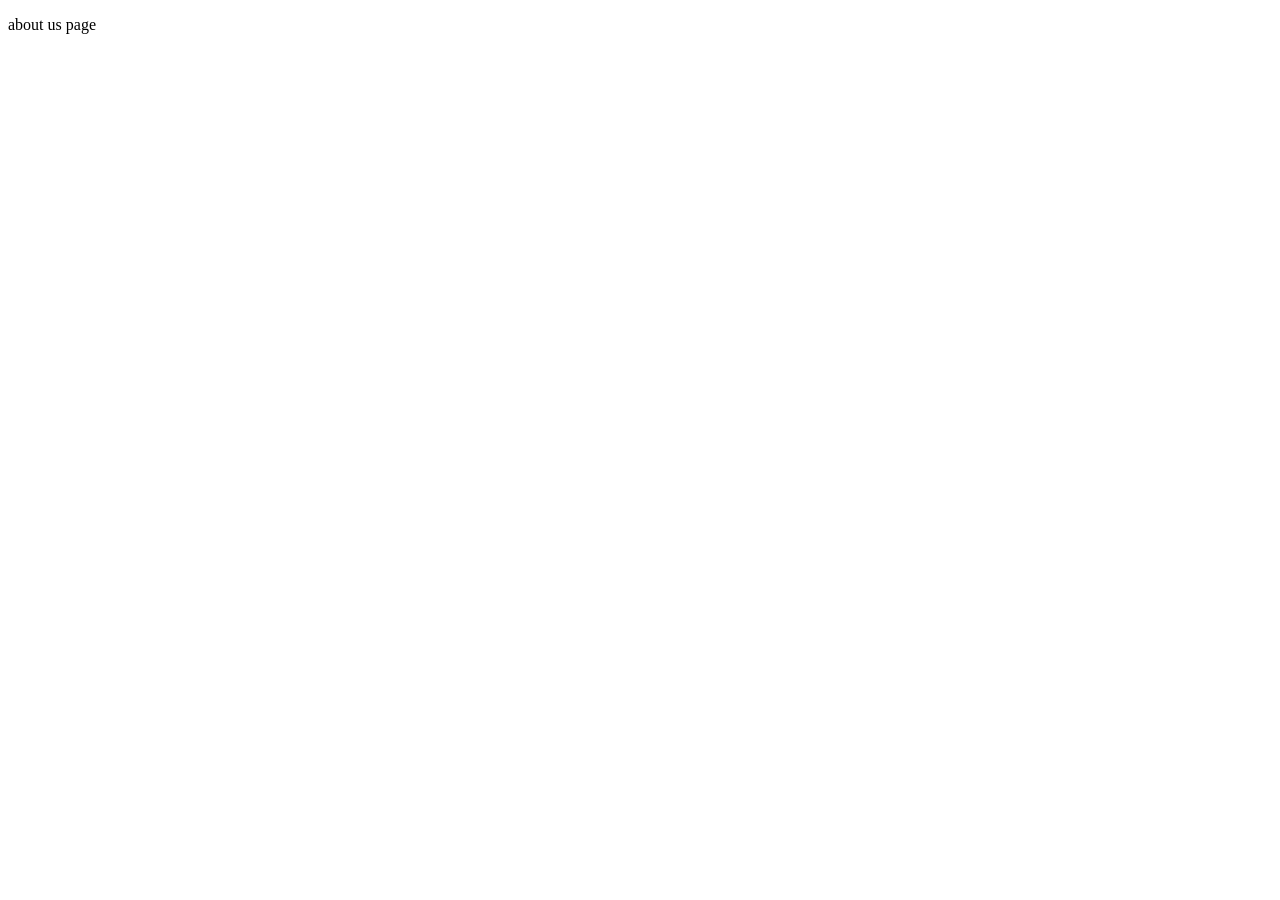
==== aboutus.html @ 10bf689f "Added separate pages" ====
<!DOCTYPE html>
<html lang="en">
<head>
    <meta charset="UTF-8">
    <meta name="viewport" content="width=device-width, initial-scale=1.0">
    <title>Document</title>
</head>
<body>
    <p>about us page</p>
</body>
</html>
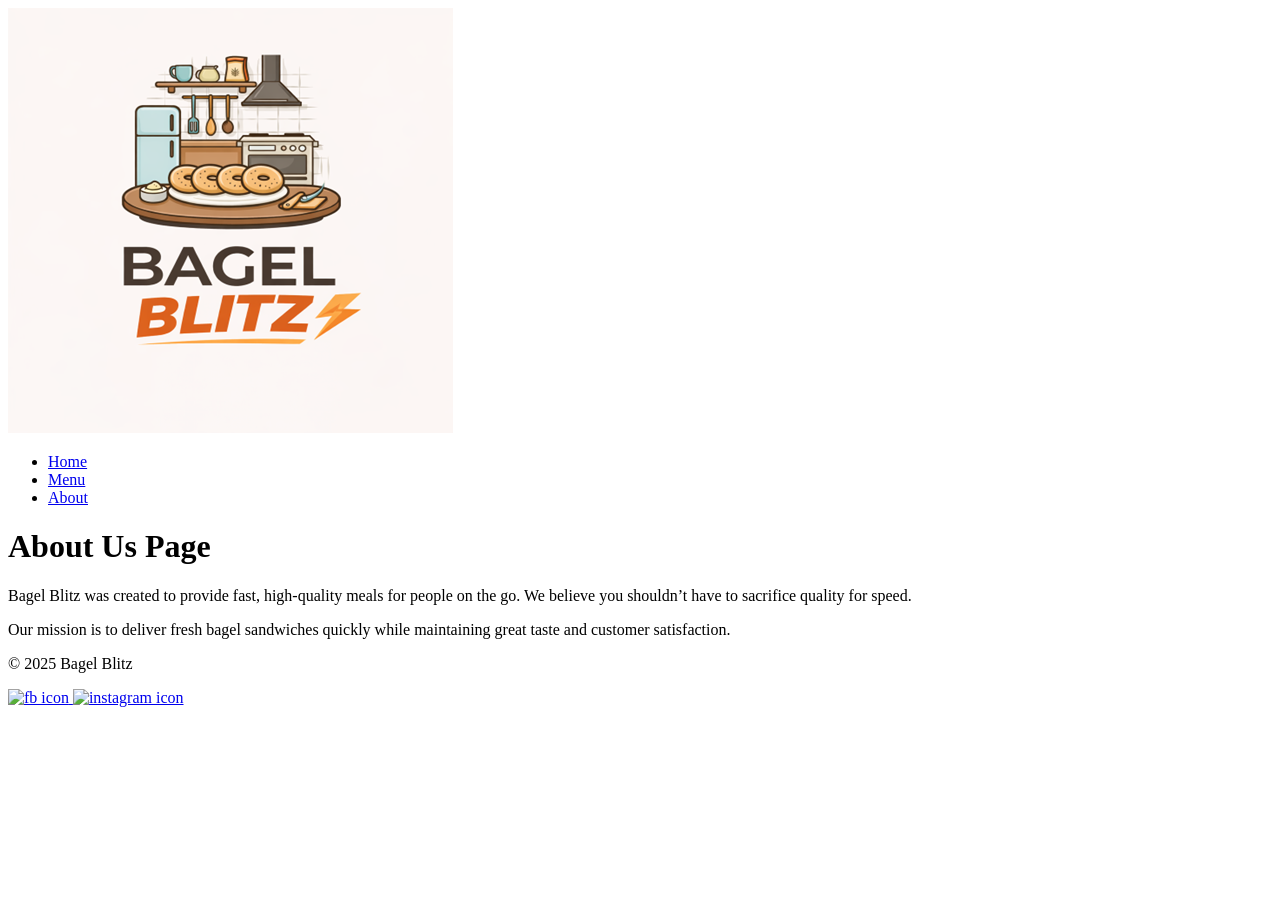
==== commit 3cbd08e6: "About us" ====
--- a/aboutus.html
+++ b/aboutus.html
@@ -6,6 +6,38 @@
     <title>Document</title>
 </head>
 <body>
-    <p>about us page</p>
+    <header>
+        <nav>
+            <img src="images/BB.png" alt="Logo Image" />
+            <ul>
+                <li><a href="index.html">Home</a></li>
+                <li><a href="menu.html">Menu</a></li>
+                <li><a href="aboutus.html">About</a></li>
+            </ul>
+        </nav>
+    </header>
 </body>
+<main>
+    <h1>About Us Page</h1>
+    <!-- <a><img src="" alt=""></a> -->
+    <p>Bagel Blitz was created to provide fast, 
+        high-quality meals for people on the go. 
+        We believe you shouldn’t have to sacrifice quality for speed.</p>
+
+    <p>Our mission is to deliver fresh bagel sandwiches quickly while maintaining 
+        great taste and customer satisfaction.</p>
+
+</main>
+<footer>
+    <p>&copy; 2025 Bagel Blitz</p>
+    <div>
+         <a href="https://facebook.com" target="_blank">
+            <img src="images/images/facebook.png" alt="fb icon">
+        </a>
+
+        <a href="https://instagram.com" target="_blank">
+            <img src="images/images/instagram.png" alt="instagram icon">
+        </a>
+        </div>
+</footer>
 </html>
